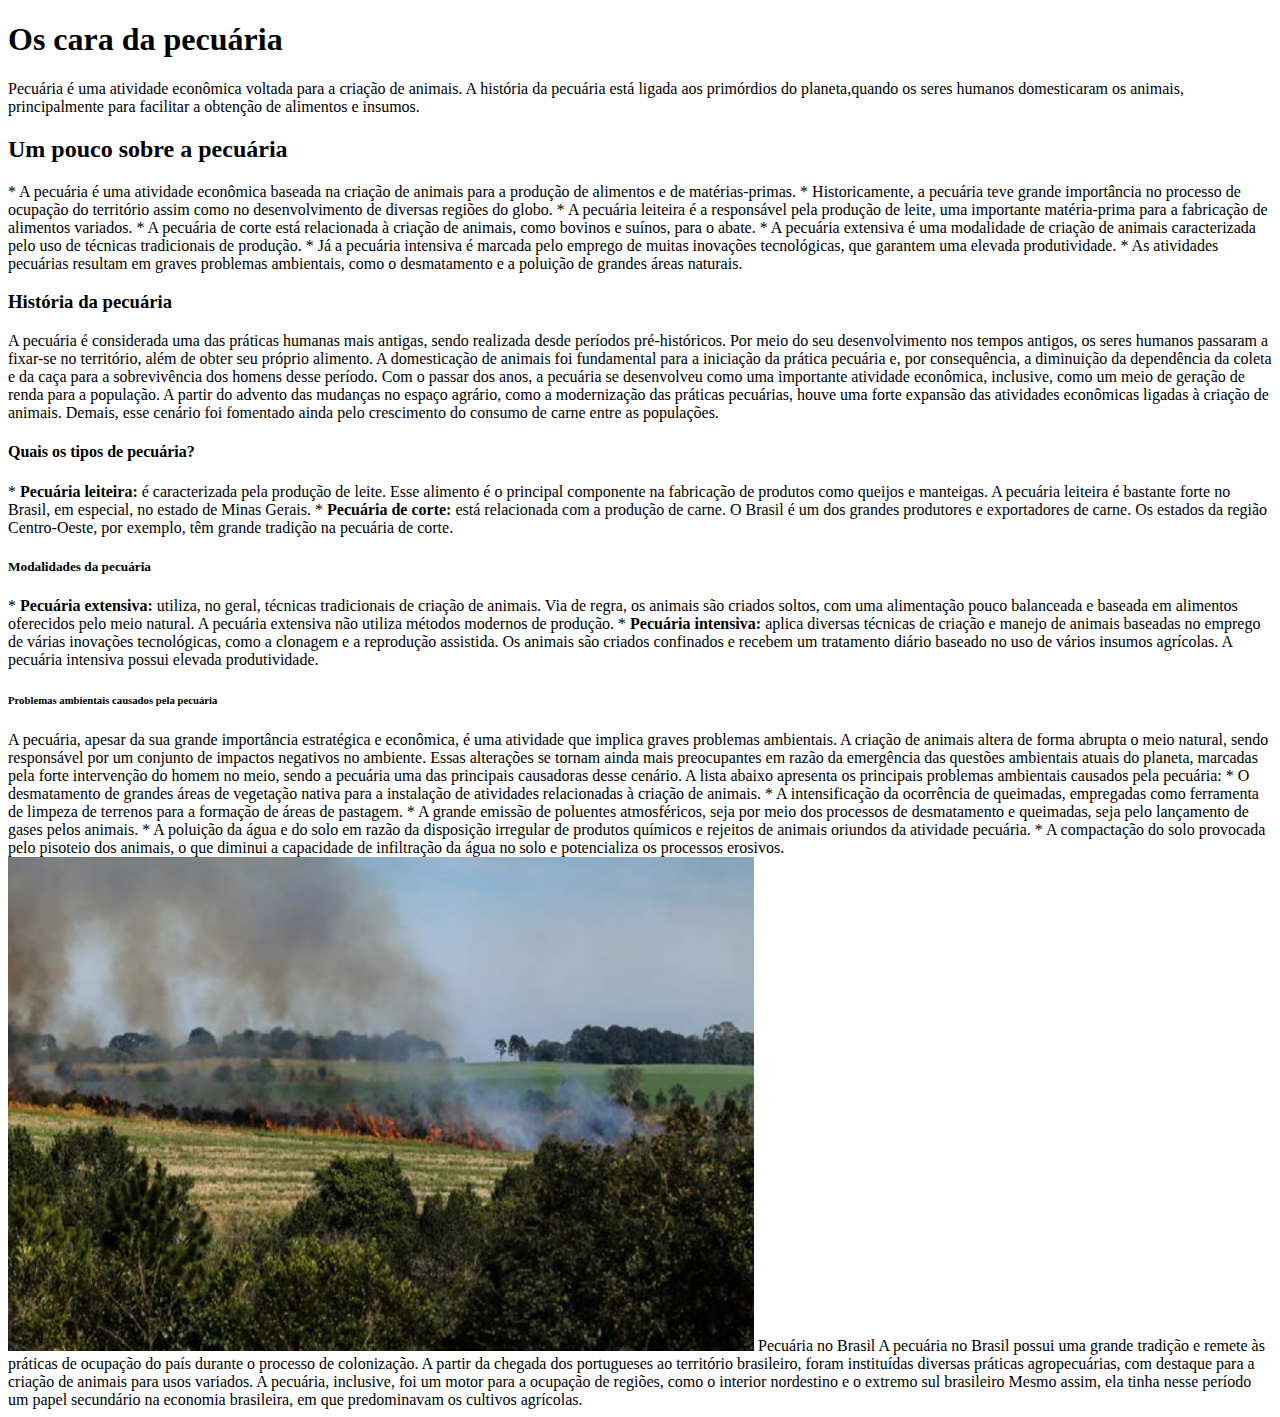
==== index.html @ 3a2bc857 "Add files via upload" ====
<!DOCTYPE html>
<h1>Os cara da pecuária</h1>

Pecuária é uma atividade econômica voltada para a criação de animais. A história da pecuária está ligada aos primórdios do planeta,quando
 os seres humanos domesticaram os animais, principalmente para facilitar a obtenção de alimentos e insumos.

 <h2>Um pouco sobre a pecuária</h2>

 * A pecuária é uma atividade econômica baseada na criação de animais para a produção de alimentos e de matérias-primas.
 
 * Historicamente, a pecuária teve grande importância no processo de ocupação do território assim como no desenvolvimento de diversas regiões do globo.

 * A pecuária leiteira é a responsável pela produção de leite, uma importante matéria-prima para a fabricação de alimentos variados.

 * A pecuária de corte está relacionada à criação de animais, como bovinos e suínos, para o abate.
 
 * A pecuária extensiva é uma modalidade de criação de animais caracterizada pelo uso de técnicas tradicionais de produção.

 * Já a pecuária intensiva é marcada pelo emprego de muitas inovações tecnológicas, que garantem uma elevada produtividade.
 
 * As atividades pecuárias resultam em graves problemas ambientais, como o desmatamento e a poluição de grandes áreas naturais.

 <h3>História da pecuária</h3>

A pecuária é considerada uma das práticas humanas mais antigas, sendo realizada desde períodos pré-históricos. Por meio do seu desenvolvimento nos tempos
antigos, os seres humanos passaram a fixar-se no território, além de obter seu próprio alimento. A domesticação de animais foi fundamental para a iniciação
da prática pecuária e, por consequência, a diminuição da dependência da coleta e da caça para a sobrevivência dos homens desse período.

Com o passar dos anos, a pecuária se desenvolveu como uma importante atividade econômica, inclusive, como um meio de geração de renda para a população.
A partir do advento das mudanças no espaço agrário, como a modernização das práticas pecuárias, houve uma forte expansão das atividades econômicas ligadas
à criação de animais. Demais, esse cenário foi fomentado ainda pelo crescimento do consumo de carne entre as populações.

<h4>Quais os tipos de pecuária?</h4>

* <strong>Pecuária leiteira:</strong> é caracterizada pela produção de leite. Esse alimento é o principal componente na fabricação de produtos como queijos e manteigas.
 A pecuária leiteira é bastante forte no Brasil, em especial, no estado de Minas Gerais.

* <strong>Pecuária de corte:</strong> está relacionada com a produção de carne. O Brasil é um dos grandes produtores e exportadores de carne.
 Os estados da região Centro-Oeste, por exemplo, têm grande tradição na pecuária de corte.

 <h5>Modalidades da pecuária</h5>

 * <strong>Pecuária extensiva:</strong> utiliza, no geral, técnicas tradicionais de criação de animais.
  Via de regra, os animais são criados soltos, com uma alimentação pouco balanceada e baseada em alimentos oferecidos pelo meio natural.
  A pecuária extensiva não utiliza métodos modernos de produção.

  * <strong>Pecuária intensiva:</strong> aplica diversas técnicas de criação e manejo de animais baseadas no emprego de várias inovações tecnológicas,
   como a clonagem e a reprodução assistida. Os animais são criados confinados e recebem um tratamento diário baseado no uso de vários insumos agrícolas.
    A pecuária intensiva possui elevada produtividade.

    <h6>Problemas ambientais causados pela pecuária</h6>

    A pecuária, apesar da sua grande importância estratégica e econômica, é uma atividade que implica graves problemas ambientais.
A criação de animais altera de forma abrupta o meio natural, sendo responsável por um conjunto de impactos negativos no ambiente.
 Essas alterações se tornam ainda mais preocupantes em razão da emergência das questões ambientais atuais do planeta, marcadas pela forte intervenção do homem
 no meio, sendo a pecuária uma das principais causadoras desse cenário. A lista abaixo apresenta os principais problemas ambientais causados pela pecuária:

 * O desmatamento de grandes áreas de vegetação nativa para a instalação de atividades relacionadas à criação de animais.

 * A intensificação da ocorrência de queimadas, empregadas como ferramenta de limpeza de terrenos para a formação de áreas de pastagem.

 * A grande emissão de poluentes atmosféricos, seja por meio dos processos de desmatamento e queimadas, seja pelo lançamento de gases pelos animais.

 * A poluição da água e do solo em razão da disposição irregular de produtos químicos e rejeitos de animais oriundos da atividade pecuária.

 * A compactação do solo provocada pelo pisoteio dos animais, o que diminui a capacidade de infiltração da água no solo e potencializa os processos erosivos.

 <img src="foto.jpg">

 <h7>Pecuária no Brasil</h7>

 A pecuária no Brasil possui uma grande tradição e remete às práticas de ocupação do país durante o processo de colonização.
 A partir da chegada dos portugueses ao território brasileiro, foram instituídas diversas práticas agropecuárias, com destaque para a criação de animais para usos variados.
 A pecuária, inclusive, foi um motor para a ocupação de regiões, como o interior nordestino e o extremo sul brasileiro
 Mesmo assim, ela tinha nesse período um papel secundário na economia brasileira, em que predominavam os cultivos agrícolas.
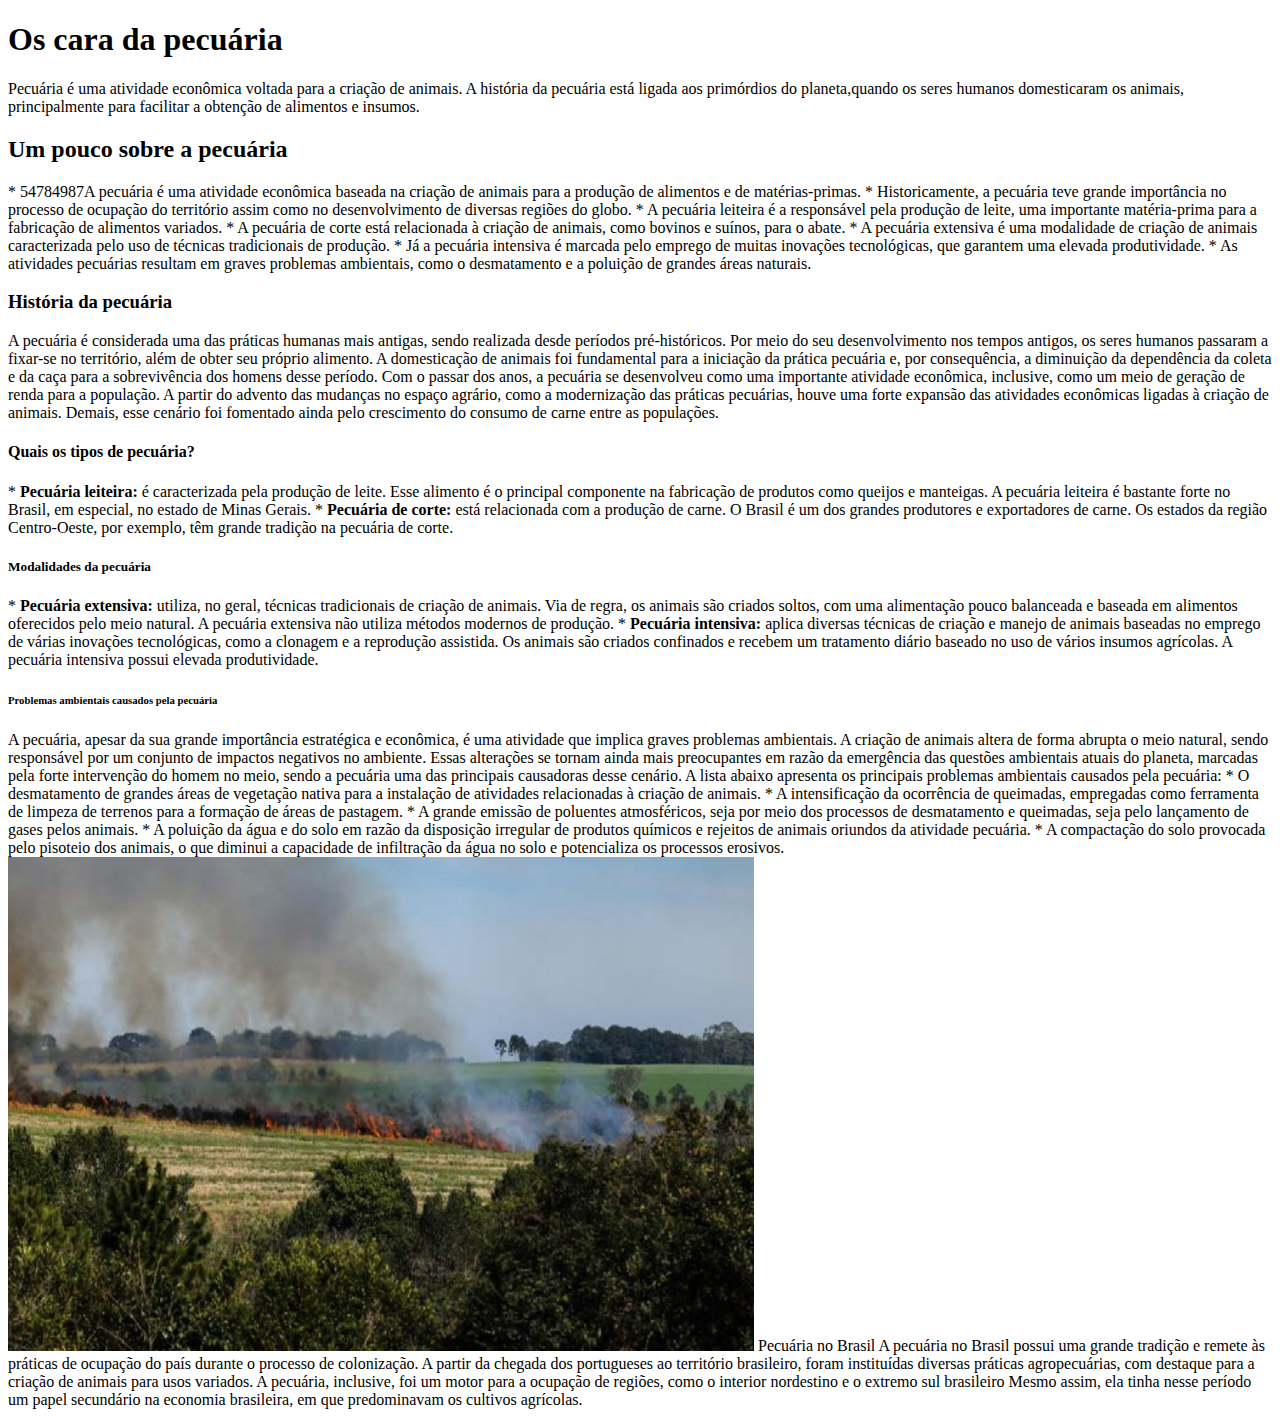
==== commit b86aa0c0: "alterações" ====
--- a/index.html
+++ b/index.html
@@ -6,7 +6,7 @@
 
  <h2>Um pouco sobre a pecuária</h2>
 
- * A pecuária é uma atividade econômica baseada na criação de animais para a produção de alimentos e de matérias-primas.
+ * 54784987A pecuária é uma atividade econômica baseada na criação de animais para a produção de alimentos e de matérias-primas.
  
  * Historicamente, a pecuária teve grande importância no processo de ocupação do território assim como no desenvolvimento de diversas regiões do globo.
 
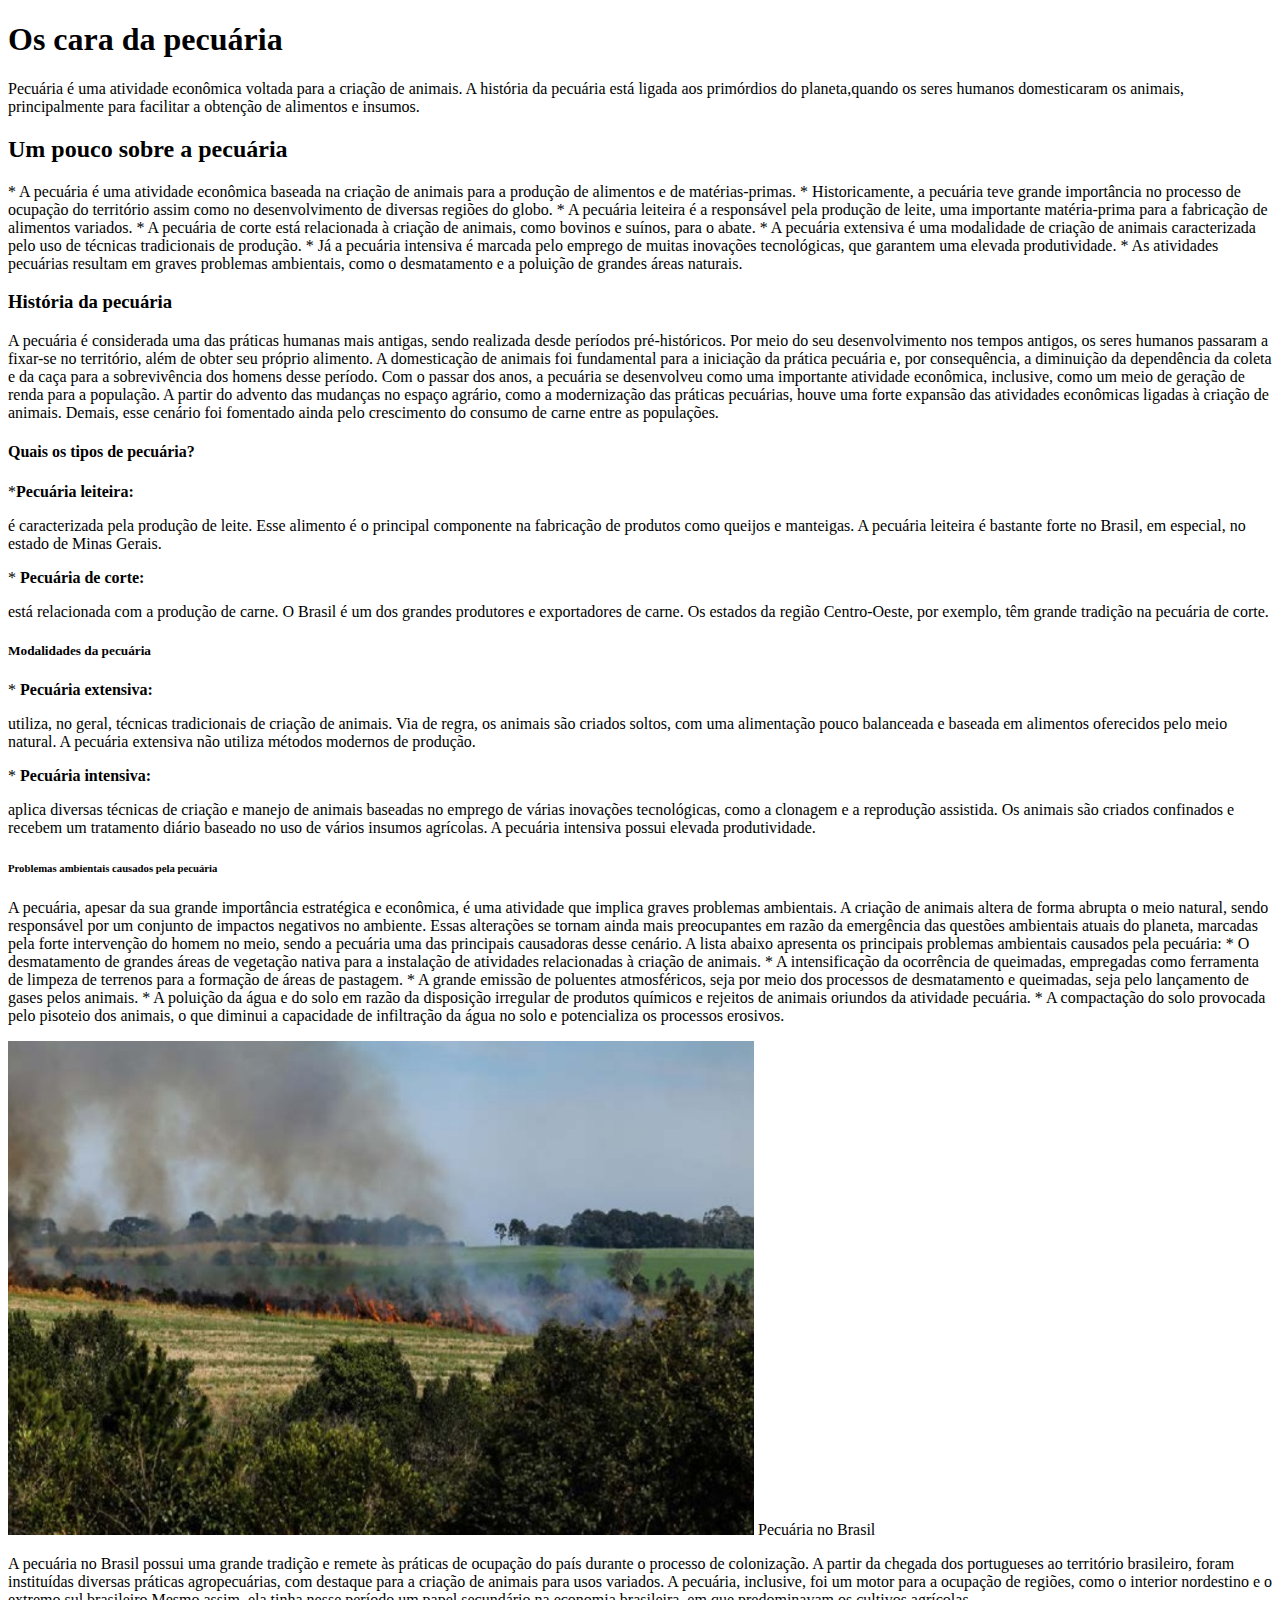
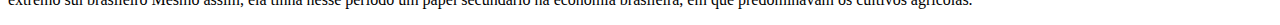
==== commit 6e6b014f: "alterações" ====
--- a/index.html
+++ b/index.html
@@ -1,12 +1,22 @@
 <!DOCTYPE html>
+<!DOCTYPE html>
+<html lang="en">
+<head>
+    <meta charset="UTF-8">
+    <meta http-equiv="X-UA-Compatible" content="IE=edge">
+    <meta name="viewport" content="width=device-width, initial-scale=1.0">
+    <title>Document</title>
+</head>
+<body>
+    
 <h1>Os cara da pecuária</h1>
 
-Pecuária é uma atividade econômica voltada para a criação de animais. A história da pecuária está ligada aos primórdios do planeta,quando
- os seres humanos domesticaram os animais, principalmente para facilitar a obtenção de alimentos e insumos.
+<p>Pecuária é uma atividade econômica voltada para a criação de animais. A história da pecuária está ligada aos primórdios do planeta,quando
+ os seres humanos domesticaram os animais, principalmente para facilitar a obtenção de alimentos e insumos.</p>
 
  <h2>Um pouco sobre a pecuária</h2>
 
- * 54784987A pecuária é uma atividade econômica baseada na criação de animais para a produção de alimentos e de matérias-primas.
+ <p>* A pecuária é uma atividade econômica baseada na criação de animais para a produção de alimentos e de matérias-primas.
  
  * Historicamente, a pecuária teve grande importância no processo de ocupação do território assim como no desenvolvimento de diversas regiões do globo.
 
@@ -18,39 +28,39 @@
 
  * Já a pecuária intensiva é marcada pelo emprego de muitas inovações tecnológicas, que garantem uma elevada produtividade.
  
- * As atividades pecuárias resultam em graves problemas ambientais, como o desmatamento e a poluição de grandes áreas naturais.
+ * As atividades pecuárias resultam em graves problemas ambientais, como o desmatamento e a poluição de grandes áreas naturais.</p>
 
  <h3>História da pecuária</h3>
 
-A pecuária é considerada uma das práticas humanas mais antigas, sendo realizada desde períodos pré-históricos. Por meio do seu desenvolvimento nos tempos
+<p>A pecuária é considerada uma das práticas humanas mais antigas, sendo realizada desde períodos pré-históricos. Por meio do seu desenvolvimento nos tempos
 antigos, os seres humanos passaram a fixar-se no território, além de obter seu próprio alimento. A domesticação de animais foi fundamental para a iniciação
 da prática pecuária e, por consequência, a diminuição da dependência da coleta e da caça para a sobrevivência dos homens desse período.
 
 Com o passar dos anos, a pecuária se desenvolveu como uma importante atividade econômica, inclusive, como um meio de geração de renda para a população.
 A partir do advento das mudanças no espaço agrário, como a modernização das práticas pecuárias, houve uma forte expansão das atividades econômicas ligadas
-à criação de animais. Demais, esse cenário foi fomentado ainda pelo crescimento do consumo de carne entre as populações.
+à criação de animais. Demais, esse cenário foi fomentado ainda pelo crescimento do consumo de carne entre as populações.</p>
 
 <h4>Quais os tipos de pecuária?</h4>
 
-* <strong>Pecuária leiteira:</strong> é caracterizada pela produção de leite. Esse alimento é o principal componente na fabricação de produtos como queijos e manteigas.
- A pecuária leiteira é bastante forte no Brasil, em especial, no estado de Minas Gerais.
+*<strong>Pecuária leiteira:</strong> <p>é caracterizada pela produção de leite. Esse alimento é o principal componente na fabricação de produtos como queijos e manteigas.
+ A pecuária leiteira é bastante forte no Brasil, em especial, no estado de Minas Gerais.</p>
 
-* <strong>Pecuária de corte:</strong> está relacionada com a produção de carne. O Brasil é um dos grandes produtores e exportadores de carne.
- Os estados da região Centro-Oeste, por exemplo, têm grande tradição na pecuária de corte.
+* <strong>Pecuária de corte:</strong><p> está relacionada com a produção de carne. O Brasil é um dos grandes produtores e exportadores de carne.
+ Os estados da região Centro-Oeste, por exemplo, têm grande tradição na pecuária de corte.</p>
 
  <h5>Modalidades da pecuária</h5>
 
- * <strong>Pecuária extensiva:</strong> utiliza, no geral, técnicas tradicionais de criação de animais.
+ * <strong>Pecuária extensiva:</strong><p> utiliza, no geral, técnicas tradicionais de criação de animais.
   Via de regra, os animais são criados soltos, com uma alimentação pouco balanceada e baseada em alimentos oferecidos pelo meio natural.
-  A pecuária extensiva não utiliza métodos modernos de produção.
+  A pecuária extensiva não utiliza métodos modernos de produção.</p>
 
-  * <strong>Pecuária intensiva:</strong> aplica diversas técnicas de criação e manejo de animais baseadas no emprego de várias inovações tecnológicas,
+  * <strong>Pecuária intensiva:</strong> <p>aplica diversas técnicas de criação e manejo de animais baseadas no emprego de várias inovações tecnológicas,
    como a clonagem e a reprodução assistida. Os animais são criados confinados e recebem um tratamento diário baseado no uso de vários insumos agrícolas.
-    A pecuária intensiva possui elevada produtividade.
+    A pecuária intensiva possui elevada produtividade.</p>
 
     <h6>Problemas ambientais causados pela pecuária</h6>
 
-    A pecuária, apesar da sua grande importância estratégica e econômica, é uma atividade que implica graves problemas ambientais.
+<p>A pecuária, apesar da sua grande importância estratégica e econômica, é uma atividade que implica graves problemas ambientais.
 A criação de animais altera de forma abrupta o meio natural, sendo responsável por um conjunto de impactos negativos no ambiente.
  Essas alterações se tornam ainda mais preocupantes em razão da emergência das questões ambientais atuais do planeta, marcadas pela forte intervenção do homem
  no meio, sendo a pecuária uma das principais causadoras desse cenário. A lista abaixo apresenta os principais problemas ambientais causados pela pecuária:
@@ -63,13 +73,16 @@
 
  * A poluição da água e do solo em razão da disposição irregular de produtos químicos e rejeitos de animais oriundos da atividade pecuária.
 
- * A compactação do solo provocada pelo pisoteio dos animais, o que diminui a capacidade de infiltração da água no solo e potencializa os processos erosivos.
+ * A compactação do solo provocada pelo pisoteio dos animais, o que diminui a capacidade de infiltração da água no solo e potencializa os processos erosivos.</p>
 
  <img src="foto.jpg">
 
  <h7>Pecuária no Brasil</h7>
 
- A pecuária no Brasil possui uma grande tradição e remete às práticas de ocupação do país durante o processo de colonização.
+<p> A pecuária no Brasil possui uma grande tradição e remete às práticas de ocupação do país durante o processo de colonização.
  A partir da chegada dos portugueses ao território brasileiro, foram instituídas diversas práticas agropecuárias, com destaque para a criação de animais para usos variados.
  A pecuária, inclusive, foi um motor para a ocupação de regiões, como o interior nordestino e o extremo sul brasileiro
- Mesmo assim, ela tinha nesse período um papel secundário na economia brasileira, em que predominavam os cultivos agrícolas.
+ Mesmo assim, ela tinha nesse período um papel secundário na economia brasileira, em que predominavam os cultivos agrícolas.</p>
+
+</body>
+</html>
